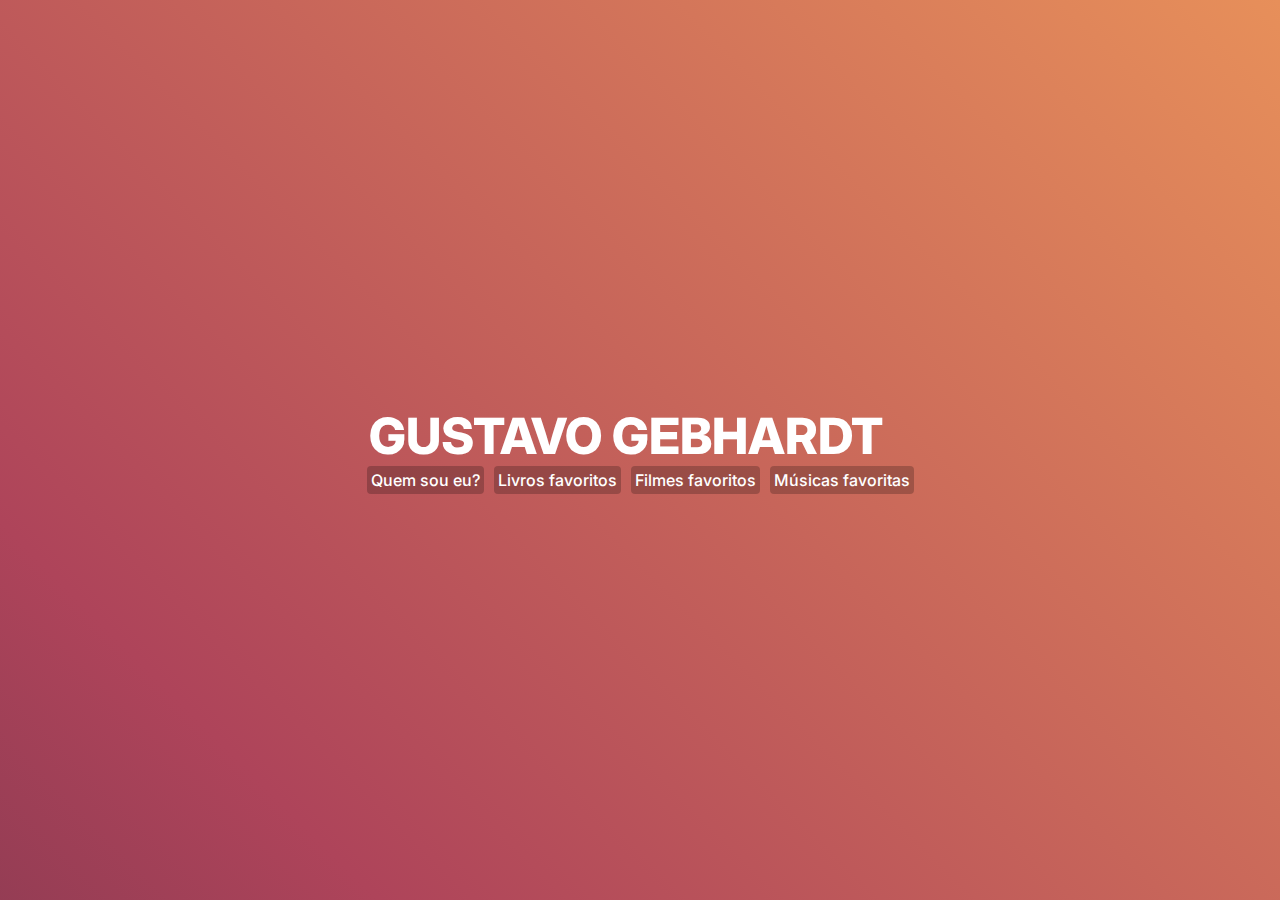
==== index.html @ 07952e4c "Add files via upload" ====
<!DOCTYPE html>
<html lang="pt-br">
<head>
    <meta charset="UTF-8">
    <meta name="viewport" content="width=device-width, initial-scale=1.0">
    <link rel="stylesheet" type="text/css" href="style.css" media="screen"/>
    <title>Document</title>
</head>
<body class="gradient">
    <main>
        <h1>GUSTAVO GEBHARDT</h1>
        <div class="main-div">
            <a class="link" href="src/quemEuSou/index.html">Quem sou eu?</a>
            <a class="link">Livros favoritos</a>
            <a class="link">Filmes favoritos</a>
            <a class="link">Músicas favoritas</a>
        </div>
    </main>
</body>
</html>
---- style.css ----
@import url('https://fonts.googleapis.com/css2?family=Inter:wght@100..900&display=swap');
@import url('https://fonts.cdnfonts.com/css/sf-mono');

* {
    margin: 0px;
    padding: 0px;
    box-sizing: border-box;
}

.gradient{
    display: flex;
    align-items: center;
    justify-content: center;
    height: 100vh;
    width: 100vw;
    background: linear-gradient(45deg, #1d1a39, #ae445a, #f39f5a, #e8bcb9);
    background-size: 300%  300%;
    animation: colors 15s ease infinite;
}

@keyframes colors {
    0%{
        background-position: 0% 50%;
    }

    50%{
        background-position: 100% 50%;
    }

    100%{
        background-position: 0% 50%;
    }
}

h1{
    font-family: "Inter", sans-serif;
    font-optical-sizing: auto;
    font-weight: 800;
    font-size: 50px;

    color: white;

    margin-left: 2px;
}

.main-div{
    display: flex;
    flex-direction: row;

    align-items: center;
    align-content: center;
    justify-content: center;

    gap: 10px;
}

.link{
    color: white;

    font-family: "Inter", sans-serif;
    font-optical-sizing: auto;
    font-weight: 500;

    background-color: #00000038;
    border-radius: 4px;

    padding: 4px;

    text-decoration: none;

    transition: all 0.6s cubic-bezier(0.165, 0.84, 0.44, 1);
}

.link:after{
    transition: all 0.6s cubic-bezier(0.165, 0.84, 0.44, 1);
}

.link:hover{
    transform:scale(1.10,1.10);
    background-color: #00000065;
}
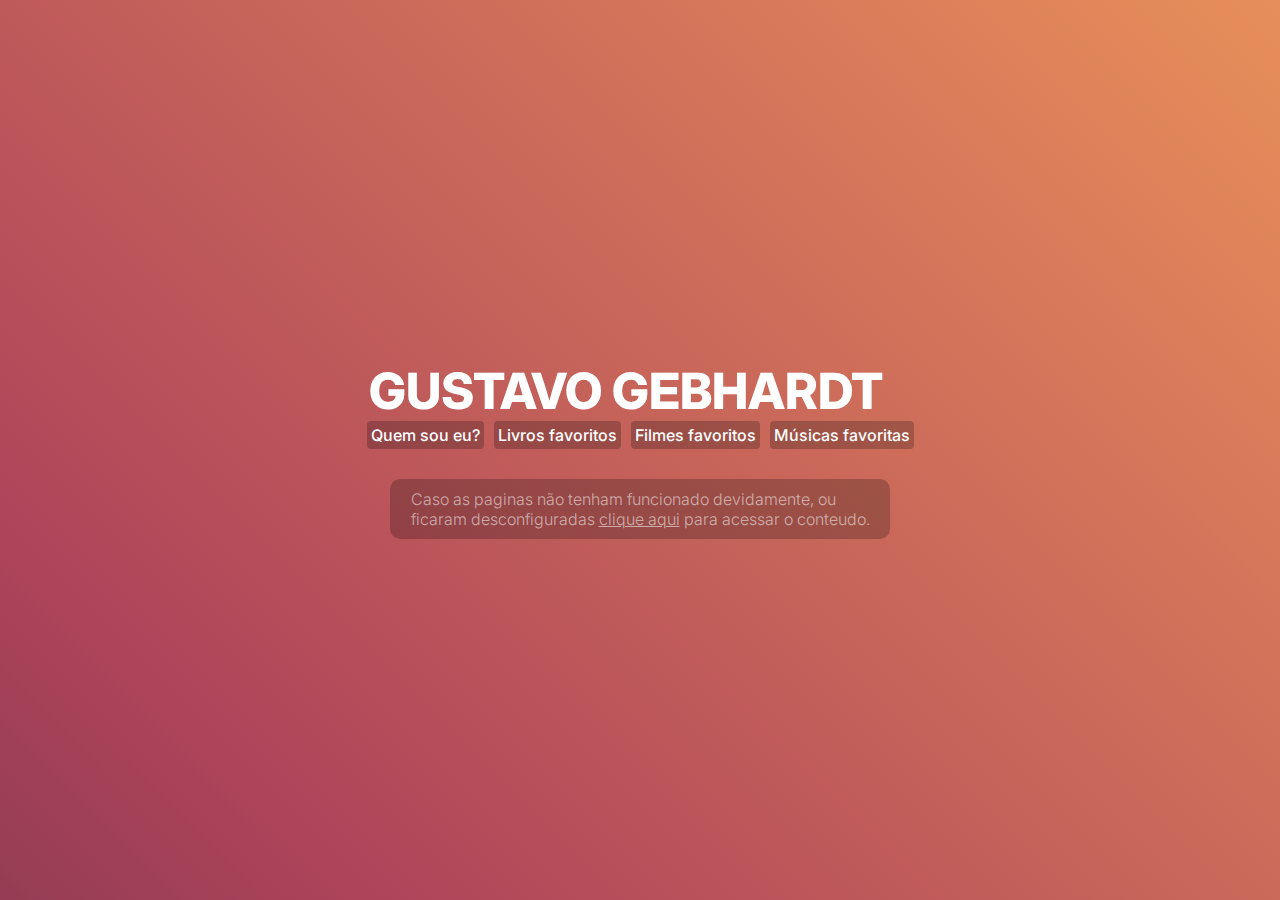
==== commit 7a6b62b5: "Add files via upload" ====
--- a/index.html
+++ b/index.html
@@ -3,17 +3,22 @@
 <head>
     <meta charset="UTF-8">
     <meta name="viewport" content="width=device-width, initial-scale=1.0">
-    <link rel="stylesheet" type="text/css" href="style.css" media="screen"/>
-    <title>Document</title>
+    <link rel="stylesheet" type="text/css" href="style.css"/>
+    <title>Pagina Inicial</title>
 </head>
 <body class="gradient">
     <main>
-        <h1>GUSTAVO GEBHARDT</h1>
-        <div class="main-div">
-            <a class="link" href="src/quemEuSou/index.html">Quem sou eu?</a>
-            <a class="link">Livros favoritos</a>
-            <a class="link">Filmes favoritos</a>
-            <a class="link">Músicas favoritas</a>
+        <div>
+            <h1>GUSTAVO GEBHARDT</h1>
+            <div class="main-div">
+                <a class="link" href="src/quemEuSou/">Quem sou eu?</a>
+                <a class="link" href="src/livrosFavoritos/">Livros favoritos</a>
+                <a class="link" href="src/filmesFavoritos/">Filmes favoritos</a>
+                <a class="link" href="src/musicasFavoritas/">Músicas favoritas</a>
+            </div>
+        </div>
+        <div id="alerta-div">
+            <p>Caso as paginas não tenham funcionado devidamente, ou<br> ficaram desconfiguradas <a href="src/subCapa/" class="link-texto">clique aqui</a> para acessar o conteudo.</p>
         </div>
     </main>
 </body>
--- a/style.css
+++ b/style.css
@@ -5,6 +5,13 @@
     margin: 0px;
     padding: 0px;
     box-sizing: border-box;
+}
+
+main{
+    display: flex;
+    flex-direction: column;
+    align-items: center;
+    gap: 30px;
 }
 
 .gradient{
@@ -79,3 +86,32 @@
     transform:scale(1.10,1.10);
     background-color: #00000065;
 }
+
+@media (max-width: 600px) {
+    .main-div {
+        flex-direction: column;
+    }
+}
+
+#alerta-div{
+    background-color: #00000038;
+    border-radius: 10px;
+
+    display: flex;
+    justify-content: center;
+
+    padding: 10px;
+    width: 500px;
+
+    color: rgba(255, 255, 255, 0.547);
+
+    font-family: "Inter", sans-serif;
+    font-optical-sizing: auto;
+    font-weight: 300;
+}
+
+.link-texto{
+    text-decoration: underline;
+    color: rgba(255, 255, 255, 0.547);
+}
+
